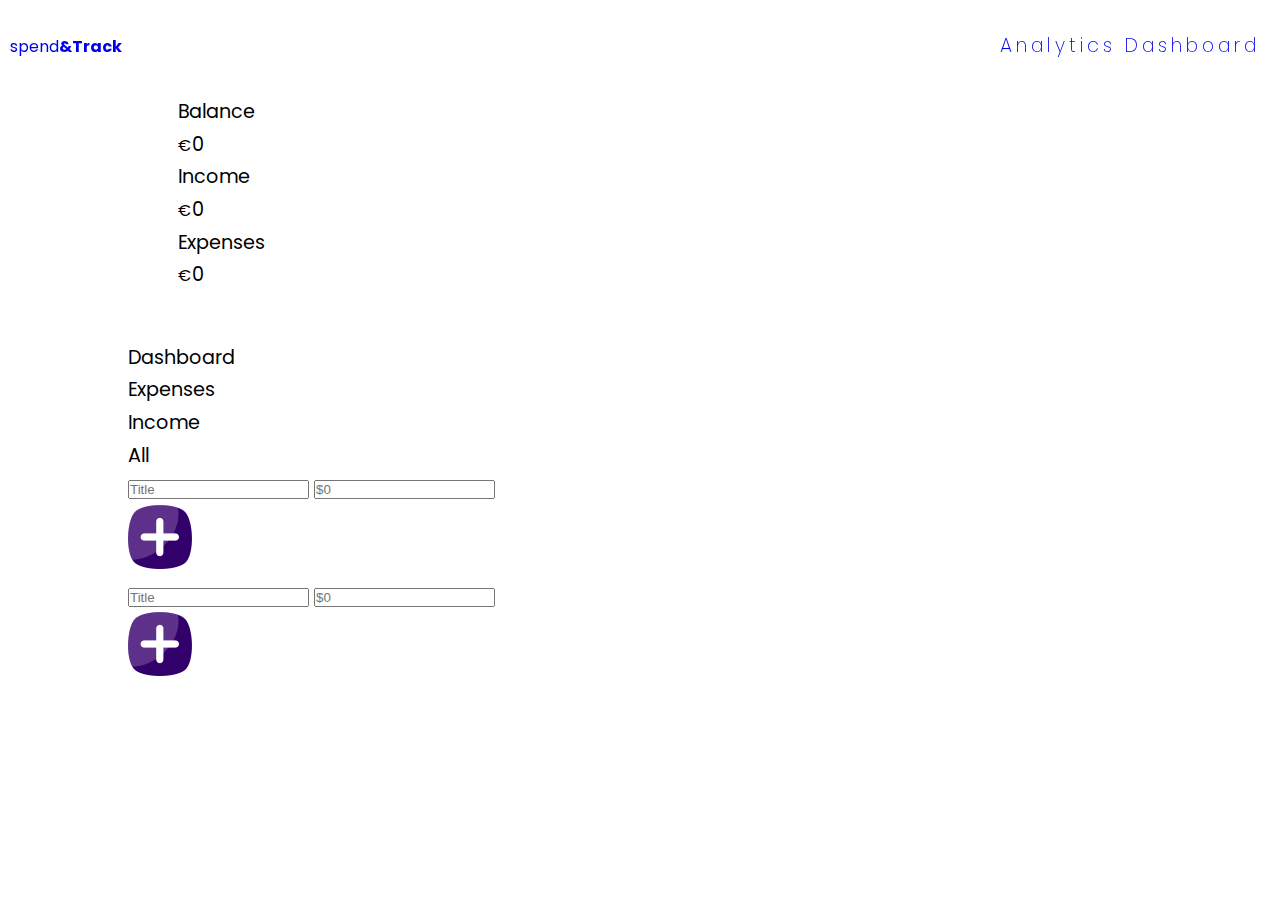
==== budget.html @ 089e4aaf "add All dashboard" ====
<!DOCTYPE html>
<html lang="en">

<head>
    <meta charset="UTF-8">
    <meta http-equiv="X-UA-Compatible" content="IE=edge">
    <meta name="viewport" content="width=device-width, initial-scale=1.0">
    <meta name="keywords" content="Expense,Track,manage,spending,app,income,savings,record keeping, ">
    <meta name="author" content="Quduis Lateef">
    <meta name="description" content="app">
    <title>spend&Track</title>
    <!-- Font-Awesome -->
    <link rel="stylesheet" href="https://cdnjs.cloudflare.com/ajax/libs/font-awesome/6.4.0/css/all.min.css">

    <!-- Favicon -->
    <link rel="apple-touch-icon" sizes="180x180" href="assets/favicon/apple-touch-icon.png">
    <link rel="icon" type="image/png" sizes="32x32" href="assets/favicon/favicon-32x32.png">
    <link rel="icon" type="image/png" sizes="16x16" href="assets/favicon/favicon-16x16.png">
    <link rel="manifest" href="/site.webmanifest">
    <link rel="stylesheet" href="./assets/css/style.css">
</head>

<body>
    <header>
        <a href="index.html" class="logo"><small>spend<strong>&Track</strong></small>
        </a>

        <input type="checkbox" id="nav-toggle" name="nav-toggle">
        <label for="nav-toggle" class="nav-toggle-label"><i class="fa-solid fa-bars"></i></label>
        <nav>
            <ul class="menu-link">
                <li><a href="#analytics">Analytics</a></li>
                <li><a href="#dashboard">Dashboard</a></li>
            </ul>
        </nav>

    </header>
    <main class="main">
        <div class="budget-container">
            <div class="budget-header" id="analytics">
                <div class="balance">
                    <div class="title">
                        Balance
                    </div>
                    <div class="value">
                        <small>€</small>0
                    </div>
                </div>
                <div class="account">
                    <div class="income">
                        <div class="title">
                            Income
                        </div>
                        <div class="income-total">
                            <small>€</small>0
                        </div>
                    </div>
                    <div class="chart"></div>
                    <div class="expenses">
                        <div class="title">
                            Expenses
                        </div>
                        <div class="expense-total">
                            <small>€</small>0
                        </div>
                    </div>
                </div>
            </div>
            <div class="budget-dashboard" id="dashboard">
                <div class="dash-title">Dashboard</div>
                <div class="toggle">
                    <div class="tab1">Expenses</div>
                    <div class="tab2">Income</div>
                    <div class="tab3 active">All</div>
                </div>
                <div class="hide" id="income">
                    <ul class="list"></ul>
                    <div class="input">
                        <input type="text" id="income-title-input" name="title" placeholder="Title">
                        <input type="number" id="income-amount-input" name="amount" placeholder="$0">
                        <div class="add-income"><img src="./assets/icon/plus.png" alt=""></div>
                    </div>
                </div>
                <div class="hide" id="expense">
                    <ul class="list"></ul>
                    <div class="input">
                        <input type="text" id="expense-title-input" name="title" placeholder="Title">
                        <input type="number" id="expense-amount-input" name="amount" placeholder="$0">
                        <div class="add-expense"><img src="./assets/icon/plus.png" alt=""></div>
                    </div>
                </div>
                <div id="all">
                    <ul class="list"></ul>
                </div>
            </div>


        </div>

    </main>


</body>

</html>
---- assets/css/style.css ----
@import url('https://fonts.googleapis.com/css2?family=Lato:wght@300&family=Montserrat:wght@100;300;400;900&family=Oswald:wght@200;300;400;500;600;700&family=Poppins:ital,wght@0,100;0,200;0,600;0,700;0,900;1,100;1,200;1,300;1,400;1,500;1,600;1,700;1,900&family=Ubuntu:wght@300;400;700&display=swap');

:root {
    --DS-flex: flex;
    --DS-block: block;
    --JC-center: center;
    --JC-spaceBtw: space-between;
    --Box-shadowQuote: 5px 2px 5px 5px #c8c864da;
    --Box-shadowTitle: 2px 5px 2px 5px #c8c864da;
    --Primary-Color: #c8c864da;
    --Secondary-Color: #00824e;
}

* {
    margin: 0;
    padding: 0;
    box-sizing: border-box;
    text-decoration: none;
    list-style: none;
}

/* html {} */

body {
    font-family: 'Poppins', sans-serif;
    font-size: 1.2rem;
    line-height: 1.7;
    /* width: 100%;
    height: 100%; */
}

.homepage {
    position: relative;
    height: 100vh;
    background: url('../images/wallpaper.png') no-repeat center center fixed;
    background-size: cover;
    width: 100%;
}

.menu-link {
    letter-spacing: 4px;
    font-weight: 200;
    width: 100%;
}

.menu-link>li {
    margin-bottom: 5em;
    display: inline-block;
    justify-content: space-evenly;

}

/* nav {
    position: absolute;
    width: 100%;
    right: 130;
    box-shadow: 0 2px 2px #c8c864da;
    display: none;
    top: 60%;
} */

nav {
    position: absolute;
    background-color: #fff;
    width: 100%;
    left: 10;
    /* padding-inline: .5rem; */
    /* margin-top: 1em; */
    box-shadow: 0 5px 5px var(--Secondary-Color);
    display: none;
    top: 100%;
}
li{
    display: block;
}

#nav-toggle:checked~nav {
    display: flex;
}

#nav-toggle {
    display: none;
}

.nav-toggle-label {
    display: var(--DS-block);
    font-size: 2rem;
    color: #c8c864da;
}

.quote {
    display: inline-block;
    text-align: center;
    margin: 17em 1em;
    margin-bottom: 2rem;
    line-height: 1.7;
    opacity: 1;
    color: rgb(3, 140, 3);
    /* color: rgba(219, 115, 115, 0.754); */
    box-shadow: var(--Box-shadowQuote);
    font-style: italic;
    background-color: #ccf0cc4a;
}

.app-title {
    display: inline-block;
    position: fixed;
    text-decoration: none;
    margin-inline: 3em;
    margin-left: 50px;
    font-size: 1.7rem;
    box-shadow: var(--Box-shadowTitle);
}

.app-title a {
    color: green;
}

.btn a {
    display: inline-block;
    margin: 3rem 1rem;
    background: khaki;
    padding: 10px 10px;
    border-radius: 10px 10px;
    color: #008000;
    opacity: 0.7;
    text-align: center;
    text-transform: uppercase;
}

.btn {
    position: fixed;
    width: 50%;
    display: block;
    left: 30%;
    top: 80%;
}

header {
    position: fixed;
    width: 100%;
    z-index: 99;
    /* height: 90px; */
    padding-inline: 0.5em;
    /* box-shadow: 0 2px 2px #c8c864da; */

    background-color: var(--Primary-color);
    position: fixed;
    width: 100%;
    z-index: 99;
    /* padding-inline: 1rem; */
    /* box-shadow: none; */
    display: var(--DS-flex);
    justify-content: var(--JC-spaceBtw);
    align-items: baseline
}


/* BUDGET HEADER

 .budget-container {
    display:flex;
    flex: 1 0 auto;
    font-family: 'Montserrat', sans-serif;
    color: indigo;
    background-color: var(--Primary-Color);
    min-height: 100vh;
    width: 100%;
    margin:  auto;
    border-radius: 10px 10px 0 0;
    position: relative;
    top: 20%; 
} 

.budget-header {
    min-height: 50vh;
    max-width: 100%;
    display: block;
    position: relative;
    background-color: var(--Primary-Color);
    /* background-color: #fff; 
    margin-top: 1rem; 
    color: indigo;


}
*/
/* .budget-dashboard{
    top: 50%;
    background-color: gold;
    height: min-content;
    max-width: fit-content;
} */






@media screen and (min-width: 540px) {
    /* body {
        display: block;
    } */

    .budget-container {
        display: inline;
        position: absolute;
        width: 80%;
        height: 100%;
        margin-block: 1em;
        top: 50%;
        left: 50%;
        transform: translateX(-50%) translateY(-50%);
    }

    header {
        /* display: flex; */
        position: fixed;
        margin-bottom: 3rem;
        z-index: 99;
    }

    nav {
        display: inline-block;
        box-shadow: none;
        width: fit-content;
        position: relative;
    }

    .nav-toggle-label {
        display: none;
    }


    .menu-link {
        display: block;
        justify-content: space-around;
        margin: 30px 10px auto;
        margin-left: auto;

    }


    .quote {
        display: flex;
    }

    .homepage {
        display: block;
        position: absolute;
        max-width: fit-content;
        padding: 12px;
        height: 800px;
        top: 50%;
        /* bottom: 10; */
        left: 50%;
        transform: translateX(-50%) translateY(-50%);
    }

    .btn {
        position: fixed;
        top: 82%;
        /* right: 30%; */
        /* margin-inline: 5em; */
    }

    .btn:hover {
        color: wheat;
        opacity: 0.9;
    }

    .app-title {
        position: fixed;
        display: flex;
        justify-self: center;
    }

    .budget-header {
        margin: 50px;
        border-radius: 10px;
        margin-top: 4em;
        /* z-index: -99; */
    }



}
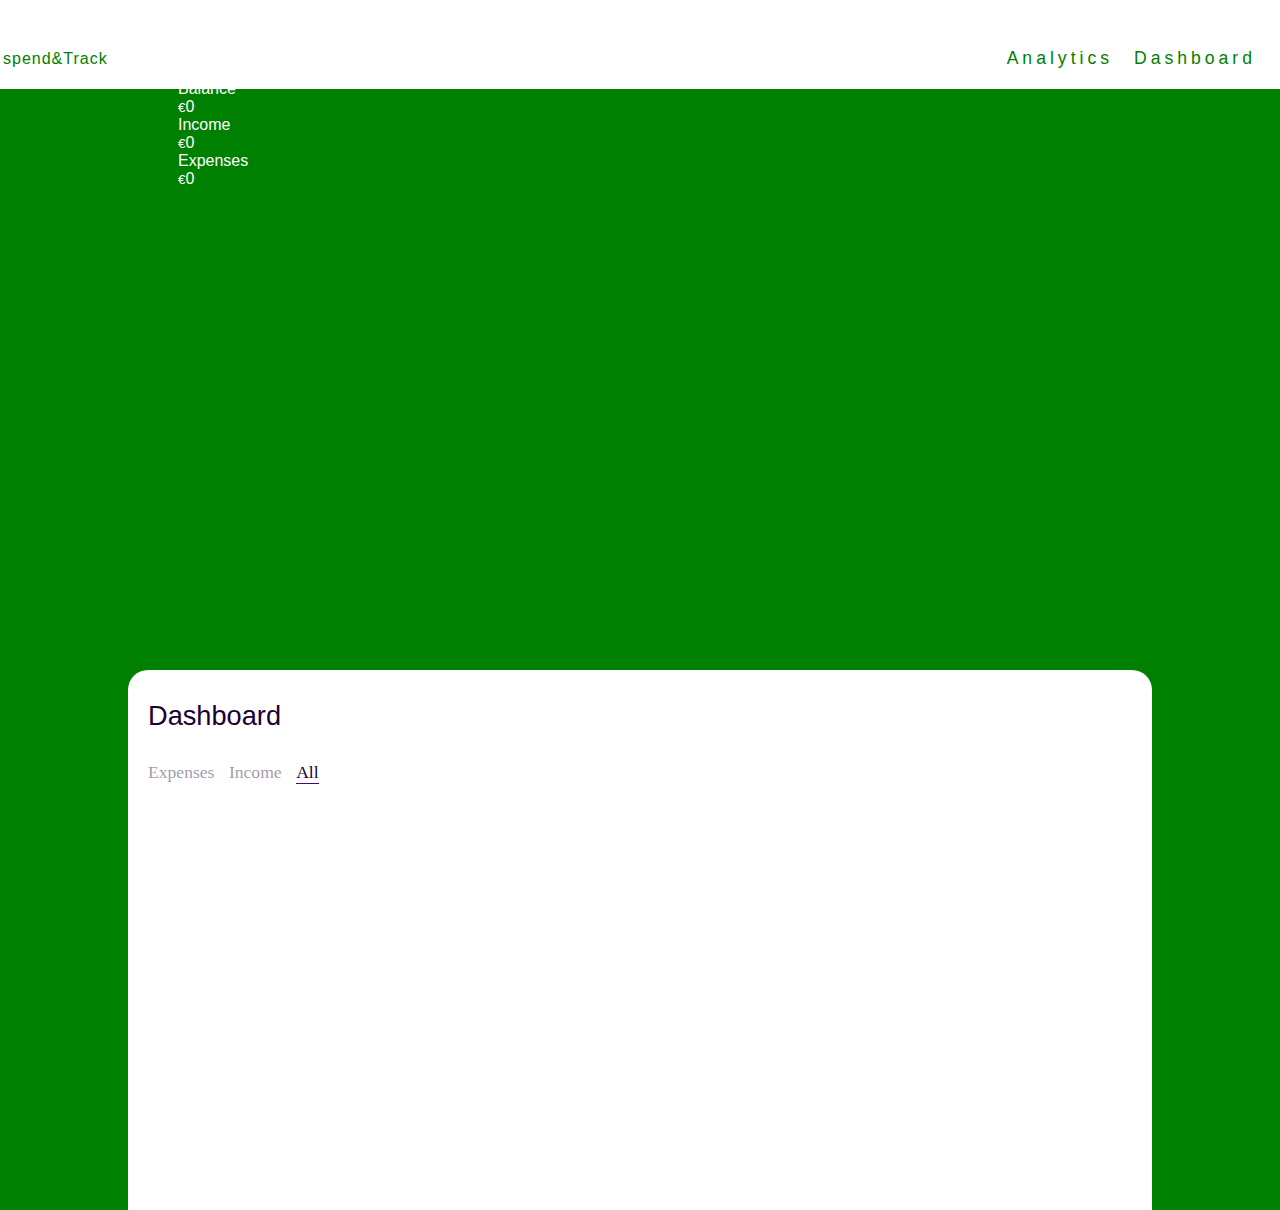
==== commit 187295a4: "add style for expense and all" ====
--- a/budget.html
+++ b/budget.html
@@ -99,7 +99,7 @@
 
     </main>
 
-
+<script></script>
 </body>
 
 </html>--- a/assets/css/style.css
+++ b/assets/css/style.css
@@ -1,14 +1,20 @@
-@import url('https://fonts.googleapis.com/css2?family=Lato:wght@300&family=Montserrat:wght@100;300;400;900&family=Oswald:wght@200;300;400;500;600;700&family=Poppins:ital,wght@0,100;0,200;0,600;0,700;0,900;1,100;1,200;1,300;1,400;1,500;1,600;1,700;1,900&family=Ubuntu:wght@300;400;700&display=swap');
-
 :root {
     --DS-flex: flex;
     --DS-block: block;
     --JC-center: center;
+    --AlignItems-Baseline: baseline;
     --JC-spaceBtw: space-between;
     --Box-shadowQuote: 5px 2px 5px 5px #c8c864da;
     --Box-shadowTitle: 2px 5px 2px 5px #c8c864da;
     --Primary-Color: #c8c864da;
-    --Secondary-Color: #00824e;
+    --Secondary-Color: green;
+}
+
+@import url('https://fonts.googleapis.com/css2?family=Lato:wght@300&family=Montserrat:wght@100;300;400;900&family=Oswald:wght@200;300;400;500;600;700&family=Poppins:ital,wght@0,100;0,200;0,600;0,700;0,900;1,100;1,200;1,300;1,400;1,500;1,600;1,700;1,900&family=Ubuntu:wght@300;400;700&display=swap');
+
+html {
+    scroll-behavior: smooth;
+    scroll-padding-top: 100px;
 }
 
 * {
@@ -19,73 +25,22 @@
     list-style: none;
 }
 
-/* html {} */
-
 body {
-    font-family: 'Poppins', sans-serif;
-    font-size: 1.2rem;
-    line-height: 1.7;
-    /* width: 100%;
-    height: 100%; */
-}
+    min-height: 100vh;
+    color: var(--Secondary-Color);
+    display: flex;
+    background-color: var(--Secondary-Color);
+    font-family: 'Montserrat', sans-serif;
+    /* font-weight: 600; */
+}
+
 
 .homepage {
     position: relative;
-    height: 100vh;
+    min-height: 100vh;
     background: url('../images/wallpaper.png') no-repeat center center fixed;
     background-size: cover;
     width: 100%;
-}
-
-.menu-link {
-    letter-spacing: 4px;
-    font-weight: 200;
-    width: 100%;
-}
-
-.menu-link>li {
-    margin-bottom: 5em;
-    display: inline-block;
-    justify-content: space-evenly;
-
-}
-
-/* nav {
-    position: absolute;
-    width: 100%;
-    right: 130;
-    box-shadow: 0 2px 2px #c8c864da;
-    display: none;
-    top: 60%;
-} */
-
-nav {
-    position: absolute;
-    background-color: #fff;
-    width: 100%;
-    left: 10;
-    /* padding-inline: .5rem; */
-    /* margin-top: 1em; */
-    box-shadow: 0 5px 5px var(--Secondary-Color);
-    display: none;
-    top: 100%;
-}
-li{
-    display: block;
-}
-
-#nav-toggle:checked~nav {
-    display: flex;
-}
-
-#nav-toggle {
-    display: none;
-}
-
-.nav-toggle-label {
-    display: var(--DS-block);
-    font-size: 2rem;
-    color: #c8c864da;
 }
 
 .quote {
@@ -96,7 +51,6 @@
     line-height: 1.7;
     opacity: 1;
     color: rgb(3, 140, 3);
-    /* color: rgba(219, 115, 115, 0.754); */
     box-shadow: var(--Box-shadowQuote);
     font-style: italic;
     background-color: #ccf0cc4a;
@@ -136,61 +90,317 @@
     top: 80%;
 }
 
+header a,
+li {
+    margin: 1px;
+    padding: 2px;
+    text-decoration: none;
+    color: inherit;
+}
+
+
 header {
+    background-color: #fff;
     position: fixed;
     width: 100%;
     z-index: 99;
-    /* height: 90px; */
-    padding-inline: 0.5em;
-    /* box-shadow: 0 2px 2px #c8c864da; */
-
-    background-color: var(--Primary-color);
-    position: fixed;
-    width: 100%;
-    z-index: 99;
-    /* padding-inline: 1rem; */
     /* box-shadow: none; */
     display: var(--DS-flex);
     justify-content: var(--JC-spaceBtw);
-    align-items: baseline
-}
-
-
-/* BUDGET HEADER
-
- .budget-container {
-    display:flex;
+    align-items: var(--AlignItems-Baseline);
+    margin-bottom: 2rem;
+
+}
+
+.menu-link {
+    letter-spacing: 4px;
+    font-size: 110%;
+    font-weight: 250;
+}
+
+.menu-link li {
+    display: inline-block;
+    margin-top: 1rem;
+    margin-bottom: 1em;
+    justify-content: var(--JC-center);
+    text-transform: capitalize;
+}
+
+nav {
+    position: absolute;
+    background-color: #fff;
+    width: 100%;
+    left: 10;
+    padding-inline: 0.5rem;
+    box-shadow: 3px 4px 50px var(--Secondary-Color);
+    display: none;
+    top: 100%;
+}
+
+.logo {
+    letter-spacing: 1px;
+    font-weight: 200;
+    font-size: 1.2rem;
+}
+
+#nav-toggle:checked~nav {
+    display: block;
+}
+
+
+#nav-toggle {
+    display: none;
+}
+
+.nav-toggle-label {
+    font-size: 2rem;
+    font-weight: 100;
+    padding-right: 0.5rem;
+}
+
+.active {
+    border-bottom: 1px solid indigo;
+    transition: 0.5s ease-in-out;
+}
+
+.main {
+    margin-top: 60px;
     flex: 1 0 auto;
-    font-family: 'Montserrat', sans-serif;
-    color: indigo;
-    background-color: var(--Primary-Color);
-    min-height: 100vh;
+}
+
+.budget-header {
+    min-height: 60vh;
     width: 100%;
-    margin:  auto;
-    border-radius: 10px 10px 0 0;
-    position: relative;
-    top: 20%; 
-} 
-
-.budget-header {
-    min-height: 50vh;
-    max-width: 100%;
+    display: var(--DS-block);
+    position: relative;
+    background-color: var(--Secondary-CL);
+    /* background-color: #fff; */
+    /* margin-top: 1rem; */
+    color: #fff;
+    scroll-behavior: unset;
+
+}
+
+.budget-dashboard {
     display: block;
-    position: relative;
-    background-color: var(--Primary-Color);
-    /* background-color: #fff; 
-    margin-top: 1rem; 
-    color: indigo;
-
-
-}
-*/
-/* .budget-dashboard{
-    top: 50%;
-    background-color: gold;
-    height: min-content;
-    max-width: fit-content;
-} */
+    width: 100%;
+    min-height: 60vh;
+    background-color: #FFF;
+    /* margin-top: 35px; */
+    border-radius: 20px 20px 0 0;
+}
+
+.budget-dashboard .dash-title {
+    display: inline-block;
+    color: #1a0034;
+    font-size: 1.7em;
+    margin-left: 20px;
+    margin-top: 30px;
+
+
+}
+
+.toggle {
+    display: block;
+    margin-top: 30px;
+    margin-left: 20px;
+}
+
+.toggle .tab1,
+.tab2,
+.tab3 {
+    display: inline-block;
+    cursor: pointer;
+    font-size: 1.1em;
+    color: #1a0034;
+    font-family: 'Gilroy Bold';
+    opacity: 0.4;
+}
+
+.toggle .tab2,
+.tab3 {
+    margin-left: 10px;
+}
+
+.active {
+    opacity: 1 !important;
+}
+
+.hide {
+    display: none;
+}
+
+
+
+/* //////// EXPENSE ////////// */
+.budget-dashboard #expense{
+    width: 360px;
+    height: 339px;
+    position: relative;
+}
+
+.budget-dashboard #expense .input{
+    position: absolute;
+    display: block;
+    width: 360px;
+    bottom: 0;
+    border-top: 1px solid #ccc;
+}
+
+.budget-dashboard #expense .input *{
+    display: inline-block;
+    vertical-align: middle;
+}
+
+.budget-dashboard #expense .input input#expense-title-input{
+    height: 40px;
+    width : 150px;
+    padding-left: 10px;
+    font-size: 1.2em;
+    font-family: 'Gilroy';
+    margin: 5px;
+    margin-left: 10px;
+    border-radius: 10px 0 0 10px;
+    border: none;
+}
+
+.budget-dashboard #expense .input input#expense-amount-input{
+    height: 40px;
+    width : 110px;
+    padding-left: 10px;
+    font-size: 1.2em;
+    font-family: 'Gilroy';
+    margin: 5px;
+    margin-left: -10px;
+    border-radius: 0 10px 10px 0;
+    border: none;
+}
+
+.budget-dashboard #expense .input .add-expense img{
+    width: 40px;
+    height: 40px;
+    cursor: pointer;
+}
+
+.budget-dashboard #expense ul{
+    width: 360px;
+    height: 285px;
+    list-style: none;
+    margin: 0;
+    padding: 0;
+    margin-top:20px;
+    overflow-x: auto;
+}
+
+.budget-dashboard #expense ul.list li{
+    position: relative;
+    font-size: 1em;
+}
+
+.budget-dashboard #expense ul.list li *{
+    display: inline-block;
+    height: 30px;
+    vertical-align: middle;
+}
+
+.budget-dashboard #expense ul.list li .entry{
+    width:250px;
+    height: auto;
+    padding-left: 20px;
+    margin-bottom: 10px;;
+    word-wrap: break-word;
+    font-family: 'Gilroy Bold';
+    color: #f0624d;
+}
+
+.budget-dashboard #expense ul.list li #edit{
+    position: absolute;
+    width:20px;
+    height: 20px;
+    right: 50px;
+    cursor: pointer;
+    background-image: url("./icon/edit.png");
+    background-size: 20px 20px;
+    background-repeat: no-repeat;
+}
+
+.budget-dashboard #expense ul.list li #delete{
+    position: absolute;
+    width:20px;
+    height: 20px;
+    right: 20px;
+    cursor: pointer;
+    background-image: url('./icon/trash.png');
+    background-size: 20px 20px;
+    background-repeat: no-repeat;
+}
+
+
+
+/* ////////// ALL ///////////// */
+.budget-dashboard #all {
+    width: 360px;
+    height: 339px;
+    position: relative;
+}
+
+.budget-dashboard #all ul {
+    width: 360px;
+    height: 285px;
+    list-style: none;
+    margin: 0;
+    padding: 0;
+    margin-top: 20px;
+    overflow-x: auto;
+}
+
+.budget-dashboard #all ul.list li {
+    position: relative;
+    font-size: 1em;
+}
+
+.budget-dashboard #all ul.list li * {
+    display: inline-block;
+    height: 30px;
+    vertical-align: middle;
+}
+
+.budget-dashboard #all ul.list li .entry {
+    width: 250px;
+    height: auto;
+    padding-left: 20px;
+    margin-bottom: 10px;
+    ;
+    word-wrap: break-word;
+
+
+}
+
+.budget-dashboard #all ul.list li #edit {
+    visibility: hidden;
+}
+
+.budget-dashboard #all ul.list li #delete {
+    position: absolute;
+    width: 20px;
+    height: 20px;
+    right: 20px;
+    cursor: pointer;
+    background-image: url('./icon/trash.png');
+    background-size: 20px 20px;
+    background-repeat: no-repeat;
+}
+
+.budget-dashboard #all ul.list li.income {
+    color: green;
+
+}
+
+.budget-dashboard #all ul.list li.expense {
+    color: #f0624d;
+}
+
+
 
 
 
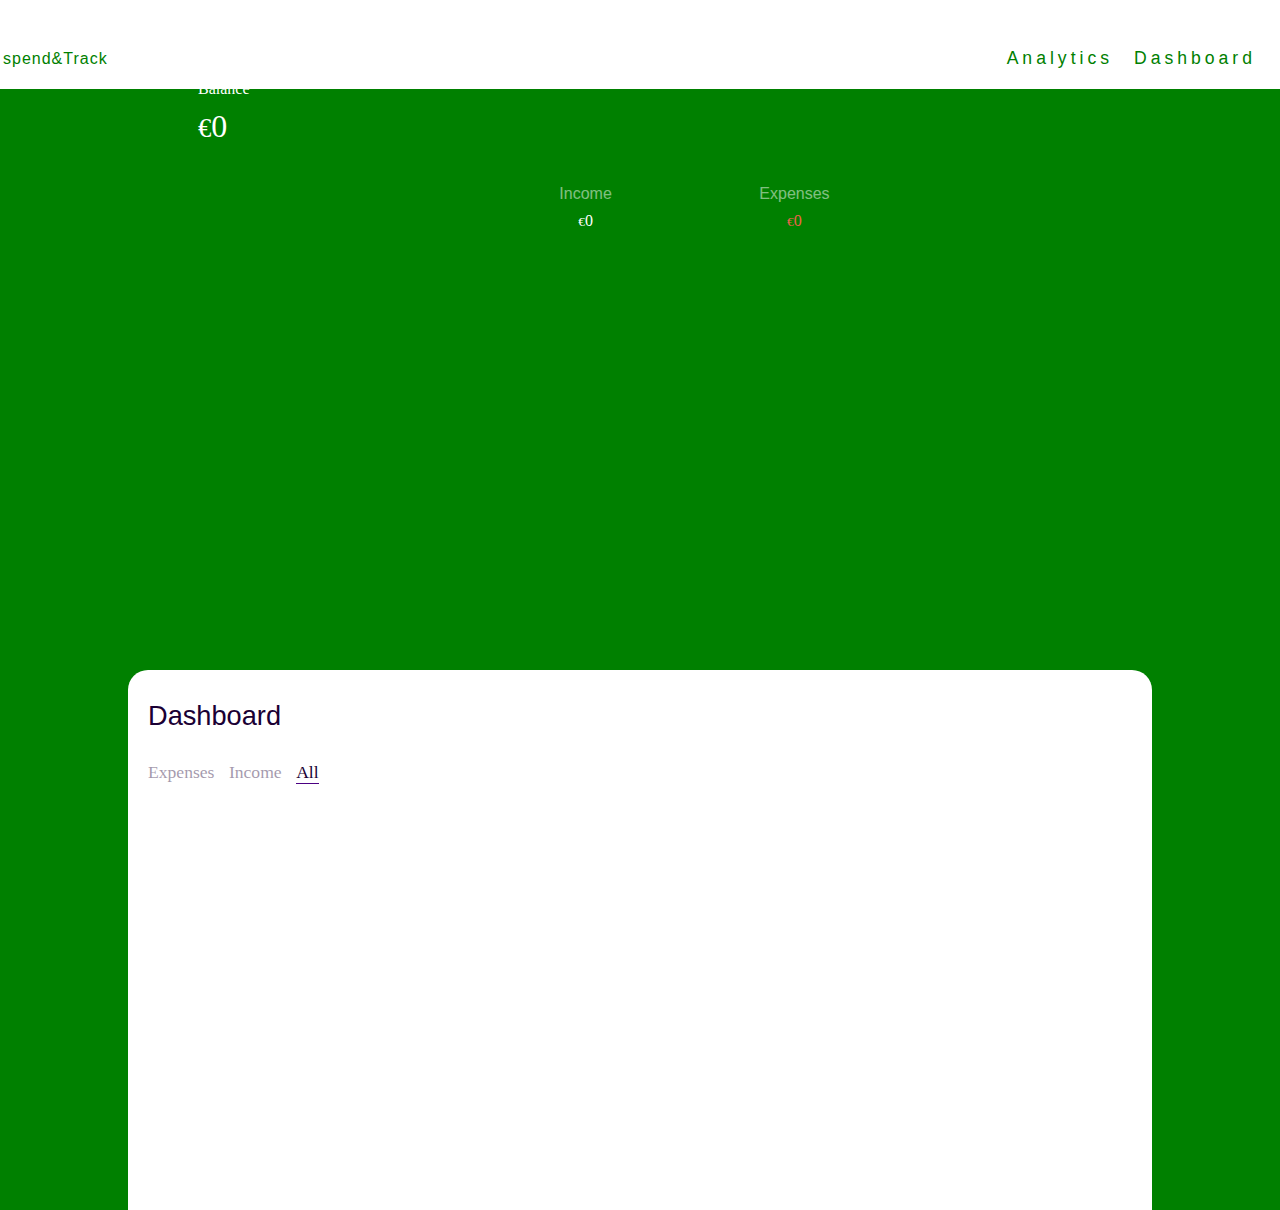
==== commit b8a5ce52: "add style to expense, all, income" ====
--- a/budget.html
+++ b/budget.html
@@ -56,7 +56,7 @@
                         </div>
                     </div>
                     <div class="chart"></div>
-                    <div class="expenses">
+                    <div class="expense">
                         <div class="title">
                             Expenses
                         </div>
--- a/assets/css/style.css
+++ b/assets/css/style.css
@@ -168,6 +168,66 @@
     flex: 1 0 auto;
 }
 
+
+.budget-header{
+
+}
+
+.budget-header .balance{
+    margin-top: 45px;
+    margin-left: 20px;
+}
+
+.budget-header .balance .title{
+    color: #FFF;
+    font-size: 1em;
+    font-family: 'Gilroy Bold';
+}
+
+.budget-header .balance .value{
+    color: #FFF;
+    font-size: 2em;
+    margin-top: 10px;
+    font-family: 'Gilroy Bold';
+}
+
+.budget-header .account{
+    display: block;
+    width: 310px;
+    margin: 35px auto 0;
+    line-height: 1.7em;
+    text-align: center;
+    
+}
+
+.budget-header .account .income, .chart, .expense{
+    height: 50px;
+    display: inline-block;
+    width: 100px;
+    vertical-align: middle;
+}
+
+.budget-header .account .income .title{
+    color: #FFF;
+    opacity: 0.5;
+}
+.budget-header .account .income .income-total{
+    color: #FFF;
+    font-family: 'Gilroy Bold';
+}
+
+.budget-header .account .expense .title{
+    color: #FFF;
+    opacity: 0.5;
+}
+
+
+.budget-header .account .expense .expense-total{
+    color: #f0624d;
+    font-family: 'Gilroy Bold';
+}
+
+
 .budget-header {
     min-height: 60vh;
     width: 100%;
@@ -223,12 +283,20 @@
 }
 
 .active {
-    opacity: 1 !important;
+    opacity: 1;
 }
 
 .hide {
     display: none;
 }
+
+/* .budget-dashboard input{
+    /* MAKE INPUT SELECTABLE *
+    -webkit-user-select: auto;      
+    -moz-user-select: auto;
+    -ms-user-select: auto;
+    user-select: auto;
+} */
 
 
 
@@ -335,6 +403,108 @@
     background-repeat: no-repeat;
 }
 
+/* /////// INCOME //////// */
+.budget-dashboard #income{
+    width: 360px;
+    height: 339px;
+    position: relative;
+}
+
+.budget-dashboard #income .input{
+    position: absolute;
+    display: block;
+    width: 360px;
+    bottom: 0;
+    border-top: 1px solid #ccc;
+}
+
+.budget-dashboard #income .input *{
+    display: inline-block;
+    vertical-align: middle;
+}
+
+.budget-dashboard #income .input input#income-title-input{
+    height: 40px;
+    width : 150px;
+    padding-left: 10px;
+    font-size: 1.2em;
+    font-family: 'Gilroy';
+    margin: 5px;
+    margin-left: 10px;
+    border-radius: 10px 0 0 10px;
+    border: none;
+}
+
+.budget-dashboard #income .input input#income-amount-input{
+    height: 40px;
+    width : 110px;
+    padding-left: 10px;
+    font-size: 1.2em;
+    font-family: 'Gilroy';
+    margin: 5px;
+    margin-left: -10px;
+    border-radius: 0 10px 10px 0;
+    border: none;
+}
+
+.budget-dashboard #income .input .add-income img{
+    width: 40px;
+    height: 40px;
+    cursor: pointer;
+}
+
+.budget-dashboard #income ul{
+    width: 360px;
+    height: 285px;
+    list-style: none;
+    margin: 0;
+    padding: 0;
+    margin-top:20px;
+    overflow-x: auto;
+}
+
+.budget-dashboard #income ul.list li{
+    position: relative;
+    font-size: 1em;
+}
+
+.budget-dashboard #income ul.list li *{
+    display: inline-block;
+    height: 30px;
+    vertical-align: middle;
+}
+
+.budget-dashboard #income ul.list li .entry{
+    width:250px;
+    height: auto;
+    padding-left: 20px;
+    margin-bottom: 10px;;
+    word-wrap: break-word;
+    font-family: 'Gilroy Bold';
+    color: green;
+}
+
+.budget-dashboard #income ul.list li #edit{
+    position: absolute;
+    width:20px;
+    height: 20px;
+    right: 50px;
+    cursor: pointer;
+    background-image: url("icon/edit.png");
+    background-size: 20px 20px;
+    background-repeat: no-repeat;
+}
+
+.budget-dashboard #income ul.list li #delete{
+    position: absolute;
+    width:20px;
+    height: 20px;
+    right: 20px;
+    cursor: pointer;
+    background-image: url('icon/trash.png');
+    background-size: 20px 20px;
+    background-repeat: no-repeat;
+}
 
 
 /* ////////// ALL ///////////// */
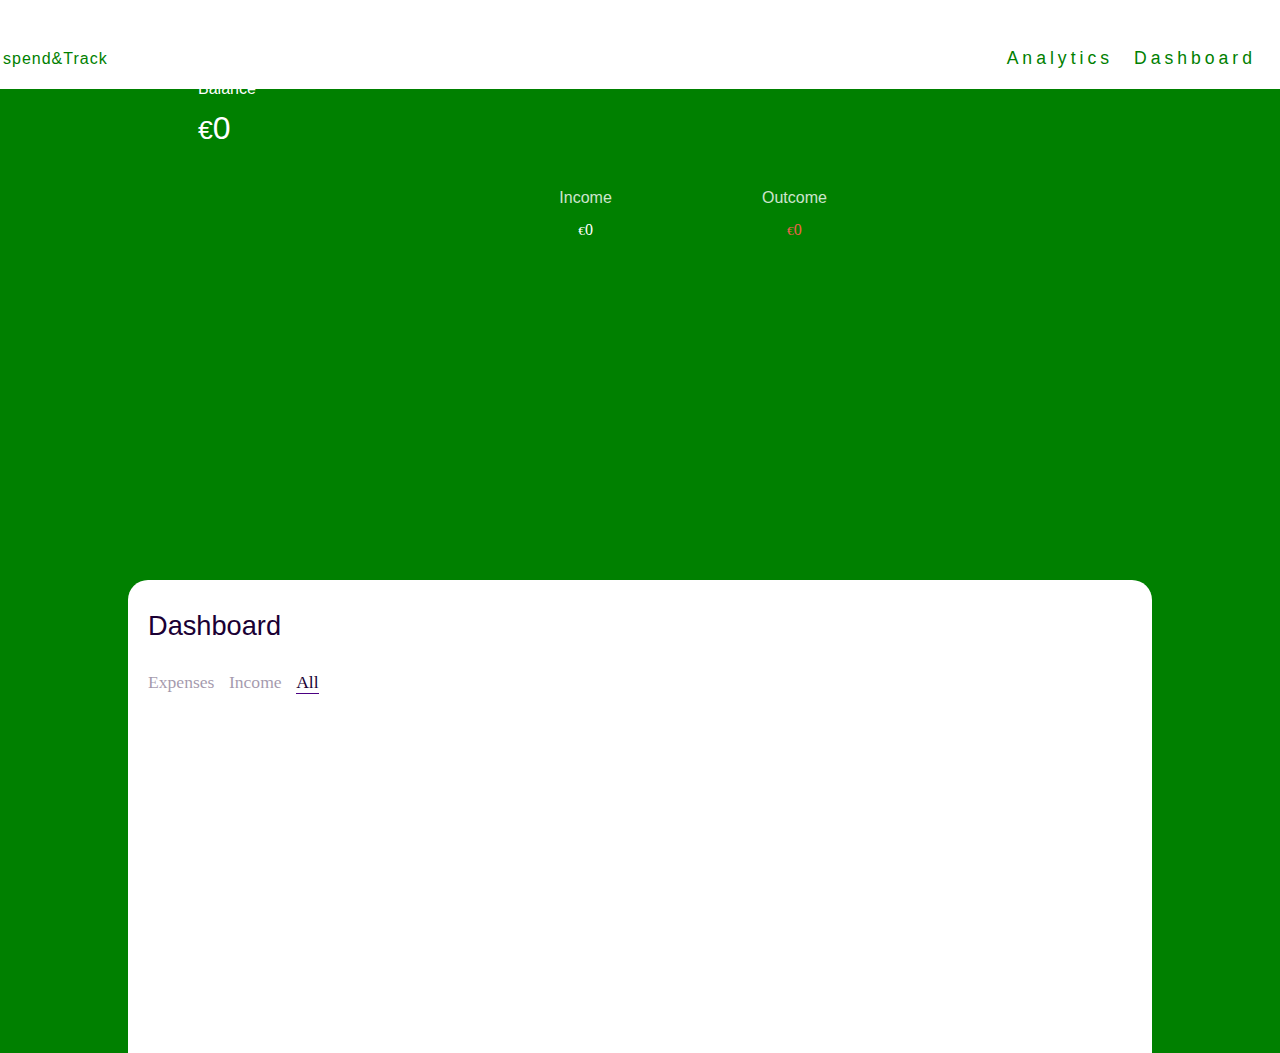
==== commit 618ccd40: "add Function to update UI" ====
--- a/budget.html
+++ b/budget.html
@@ -56,11 +56,11 @@
                         </div>
                     </div>
                     <div class="chart"></div>
-                    <div class="expense">
+                    <div class="outcome">
                         <div class="title">
-                            Expenses
+                            Outcome
                         </div>
-                        <div class="expense-total">
+                        <div class="outcome-total">
                             <small>€</small>0
                         </div>
                     </div>
@@ -77,16 +77,16 @@
                     <ul class="list"></ul>
                     <div class="input">
                         <input type="text" id="income-title-input" name="title" placeholder="Title">
-                        <input type="number" id="income-amount-input" name="amount" placeholder="$0">
-                        <div class="add-income"><img src="./assets/icon/plus.png" alt=""></div>
+                        <input type="number" id="income-amount-input" name="amount" placeholder="€ 0">
+                        <div class="add-income"><img src="./assets/icon/plus.png" alt="add button"></div>
                     </div>
                 </div>
                 <div class="hide" id="expense">
                     <ul class="list"></ul>
                     <div class="input">
                         <input type="text" id="expense-title-input" name="title" placeholder="Title">
-                        <input type="number" id="expense-amount-input" name="amount" placeholder="$0">
-                        <div class="add-expense"><img src="./assets/icon/plus.png" alt=""></div>
+                        <input type="number" id="expense-amount-input" name="amount" placeholder="€ 0">
+                        <div class="add-expense"><img src="./assets/icon/plus.png" alt="add button"></div>
                     </div>
                 </div>
                 <div id="all">
@@ -99,7 +99,11 @@
 
     </main>
 
-<script></script>
+    <script src="assets/scripts/script.js"></script>
+    <script src="assets/scripts/chart.js"></script>
+
+    <!-- <script src="https://cdnjs.cloudflare.com/ajax/libs/Chart.js/2.9.4/Chart.js"> -->
+    </script>
 </body>
 
 </html>--- a/assets/css/style.css
+++ b/assets/css/style.css
@@ -27,17 +27,18 @@
 
 body {
     min-height: 100vh;
+    max-width: 100%;
     color: var(--Secondary-Color);
     display: flex;
     background-color: var(--Secondary-Color);
     font-family: 'Montserrat', sans-serif;
-    /* font-weight: 600; */
+    font-weight: 400;
 }
 
 
 .homepage {
     position: relative;
-    min-height: 100vh;
+    height: 100vh;
     background: url('../images/wallpaper.png') no-repeat center center fixed;
     background-size: cover;
     width: 100%;
@@ -167,6 +168,12 @@
     margin-top: 60px;
     flex: 1 0 auto;
 }
+/* .budget-container{
+    position: relative;
+    
+
+} */
+
 
 
 .budget-header{
@@ -174,33 +181,35 @@
 }
 
 .budget-header .balance{
-    margin-top: 45px;
+    margin-top: 4px;
     margin-left: 20px;
 }
 
-.budget-header .balance .title{
+.budget-header .balance, .title{
     color: #FFF;
     font-size: 1em;
-    font-family: 'Gilroy Bold';
+    font-family: inherit;
 }
 
 .budget-header .balance .value{
     color: #FFF;
-    font-size: 2em;
-    margin-top: 10px;
-    font-family: 'Gilroy Bold';
+    font-size: max(16px, 2rem);
+    margin-top: 12px;
+    font-family: inherit;
+    font-weight: lighter;
+
 }
 
 .budget-header .account{
     display: block;
     width: 310px;
     margin: 35px auto 0;
-    line-height: 1.7em;
+    line-height: 2em;
     text-align: center;
     
 }
 
-.budget-header .account .income, .chart, .expense{
+.budget-header .account .income, .chart, .outcome{
     height: 50px;
     display: inline-block;
     width: 100px;
@@ -209,27 +218,27 @@
 
 .budget-header .account .income .title{
     color: #FFF;
-    opacity: 0.5;
+    opacity: 0.8;
 }
 .budget-header .account .income .income-total{
     color: #FFF;
-    font-family: 'Gilroy Bold';
-}
-
-.budget-header .account .expense .title{
+    font-family: 'inherit';
+}
+
+.budget-header .account .outcome .title{
     color: #FFF;
-    opacity: 0.5;
-}
-
-
-.budget-header .account .expense .expense-total{
+    opacity: 0.8;
+}
+
+
+.budget-header .account .outcome .outcome-total{
     color: #f0624d;
-    font-family: 'Gilroy Bold';
+    font-family: 'inherit';
 }
 
 
 .budget-header {
-    min-height: 60vh;
+    min-height: 50vh;
     width: 100%;
     display: var(--DS-block);
     position: relative;
@@ -244,7 +253,7 @@
 .budget-dashboard {
     display: block;
     width: 100%;
-    min-height: 60vh;
+    min-height: 50vh;
     background-color: #FFF;
     /* margin-top: 35px; */
     border-radius: 20px 20px 0 0;
@@ -283,7 +292,7 @@
 }
 
 .active {
-    opacity: 1;
+    opacity: 1 !important;
 }
 
 .hide {
@@ -428,7 +437,7 @@
     width : 150px;
     padding-left: 10px;
     font-size: 1.2em;
-    font-family: 'Gilroy';
+    font-family: inherit;
     margin: 5px;
     margin-left: 10px;
     border-radius: 10px 0 0 10px;
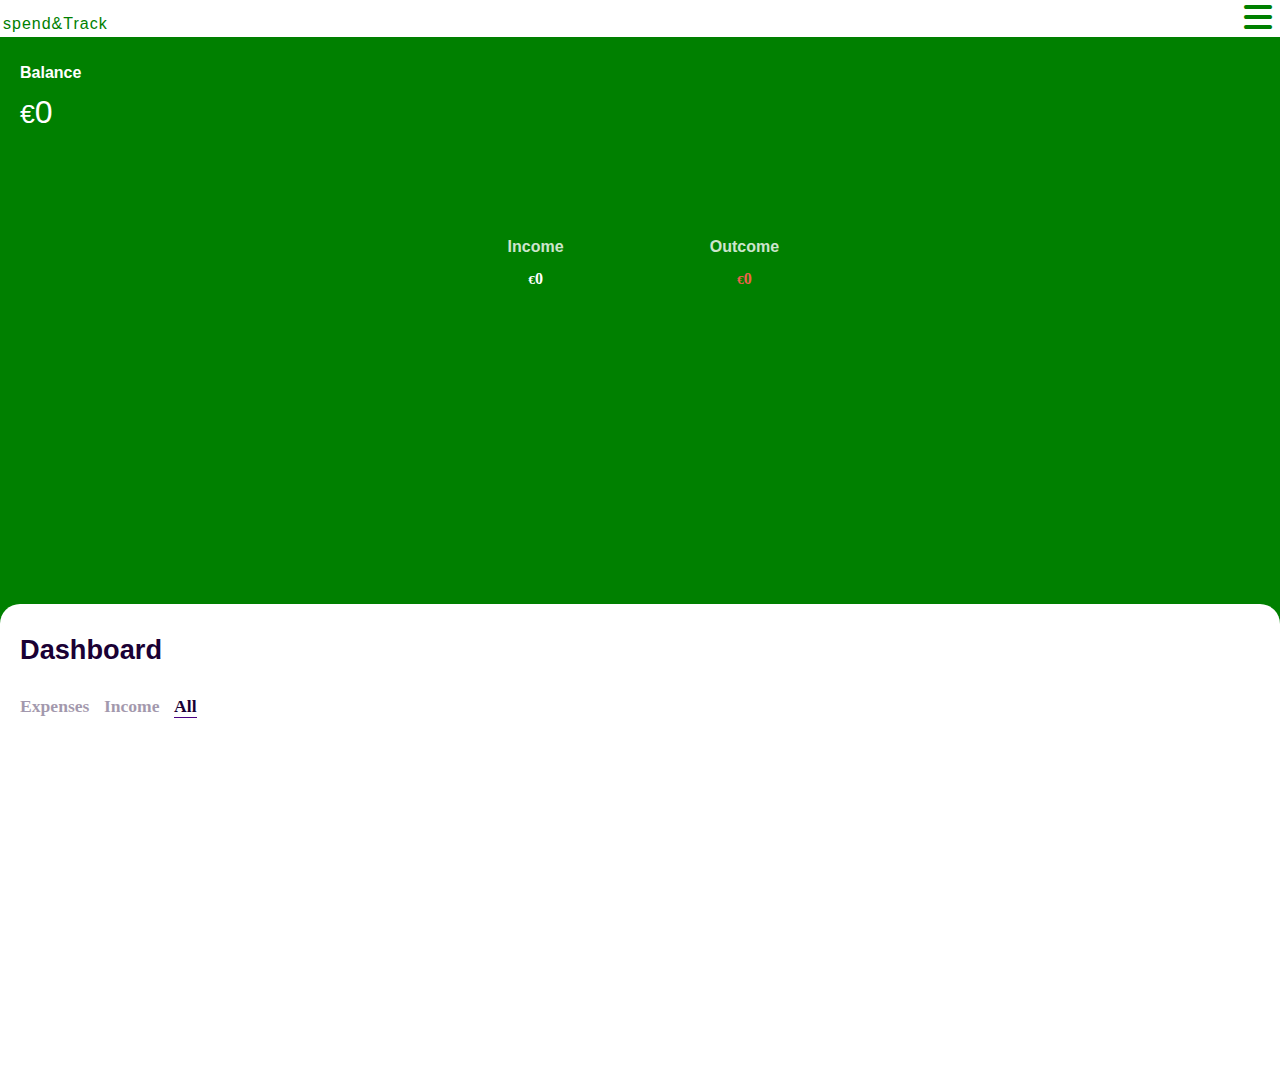
==== commit 41fc129d: "Set a border to enter List" ====
--- a/budget.html
+++ b/budget.html
@@ -93,15 +93,11 @@
                     <ul class="list"></ul>
                 </div>
             </div>
-
-
         </div>
 
     </main>
-
+    <script src="assets/scripts/chart.js"></script>
     <script src="assets/scripts/script.js"></script>
-    <script src="assets/scripts/chart.js"></script>
-
     <!-- <script src="https://cdnjs.cloudflare.com/ajax/libs/Chart.js/2.9.4/Chart.js"> -->
     </script>
 </body>
--- a/assets/css/style.css
+++ b/assets/css/style.css
@@ -26,13 +26,13 @@
 }
 
 body {
-    min-height: 100vh;
-    max-width: 100%;
+    height: 100vh;
+    width: 100%;
     color: var(--Secondary-Color);
     display: flex;
     background-color: var(--Secondary-Color);
     font-family: 'Montserrat', sans-serif;
-    font-weight: 400;
+    font-weight: 600;
 }
 
 
@@ -168,15 +168,14 @@
     margin-top: 60px;
     flex: 1 0 auto;
 }
-/* .budget-container{
-    position: relative;
-    
-
-} */
+.budget-container{
+    position: relative;
+}
 
 
 
 .budget-header{
+
 
 }
 
@@ -203,10 +202,9 @@
 .budget-header .account{
     display: block;
     width: 310px;
-    margin: 35px auto 0;
+    margin: 100px auto 0;
     line-height: 2em;
     text-align: center;
-    
 }
 
 .budget-header .account .income, .chart, .outcome{
@@ -238,7 +236,7 @@
 
 
 .budget-header {
-    min-height: 50vh;
+    min-height: 60vh;
     width: 100%;
     display: var(--DS-block);
     position: relative;
@@ -299,13 +297,13 @@
     display: none;
 }
 
-/* .budget-dashboard input{
-    /* MAKE INPUT SELECTABLE *
+.budget-dashboard input{
+     /* MAKE INPUT SELECTABLE  */
     -webkit-user-select: auto;      
     -moz-user-select: auto;
     -ms-user-select: auto;
     user-select: auto;
-} */
+}
 
 
 
@@ -322,6 +320,7 @@
     width: 360px;
     bottom: 0;
     border-top: 1px solid #ccc;
+    border-radius: 10px 10px 0 0;
 }
 
 .budget-dashboard #expense .input *{
@@ -357,6 +356,8 @@
     width: 40px;
     height: 40px;
     cursor: pointer;
+    margin-left: 20px;
+    background-color:none; 
 }
 
 .budget-dashboard #expense ul{
@@ -396,7 +397,7 @@
     height: 20px;
     right: 50px;
     cursor: pointer;
-    background-image: url("./icon/edit.png");
+    background-image: url("../icon/edit.png");
     background-size: 20px 20px;
     background-repeat: no-repeat;
 }
@@ -407,7 +408,7 @@
     height: 20px;
     right: 20px;
     cursor: pointer;
-    background-image: url('./icon/trash.png');
+    background-image: url('../icon/trash.png');
     background-size: 20px 20px;
     background-repeat: no-repeat;
 }
@@ -425,6 +426,7 @@
     width: 360px;
     bottom: 0;
     border-top: 1px solid #ccc;
+    border-radius: 10px 10px 0 0;
 }
 
 .budget-dashboard #income .input *{
@@ -437,7 +439,7 @@
     width : 150px;
     padding-left: 10px;
     font-size: 1.2em;
-    font-family: inherit;
+    font-family: 'Gilroy';
     margin: 5px;
     margin-left: 10px;
     border-radius: 10px 0 0 10px;
@@ -460,6 +462,7 @@
     width: 40px;
     height: 40px;
     cursor: pointer;
+    margin-left: 20px;
 }
 
 .budget-dashboard #income ul{
@@ -475,12 +478,14 @@
 .budget-dashboard #income ul.list li{
     position: relative;
     font-size: 1em;
+   
 }
 
 .budget-dashboard #income ul.list li *{
     display: inline-block;
     height: 30px;
     vertical-align: middle;
+   
 }
 
 .budget-dashboard #income ul.list li .entry{
@@ -489,8 +494,19 @@
     padding-left: 20px;
     margin-bottom: 10px;;
     word-wrap: break-word;
-    font-family: 'Gilroy Bold';
+    /* font-family: 'Gilroy Bold'; */
+    font-family: inherit;
     color: green;
+    
+    /* border-radius: 10px 10px 0 0; */
+}
+.entry::after{
+    content: '';
+    display: block;
+    /* border-bottom: 1px solid var(--Primary-Color); */
+    border-bottom: 1px dotted var(--Primary-Color);
+    padding-top: 0.3rem;
+
 }
 
 .budget-dashboard #income ul.list li #edit{
@@ -499,7 +515,7 @@
     height: 20px;
     right: 50px;
     cursor: pointer;
-    background-image: url("icon/edit.png");
+    background-image: url("../icon/edit.png");
     background-size: 20px 20px;
     background-repeat: no-repeat;
 }
@@ -510,7 +526,7 @@
     height: 20px;
     right: 20px;
     cursor: pointer;
-    background-image: url('icon/trash.png');
+    background-image: url('../icon/trash.png');
     background-size: 20px 20px;
     background-repeat: no-repeat;
 }
@@ -565,7 +581,7 @@
     height: 20px;
     right: 20px;
     cursor: pointer;
-    background-image: url('./icon/trash.png');
+    background-image: url('../icon/trash.png');
     background-size: 20px 20px;
     background-repeat: no-repeat;
 }
@@ -586,7 +602,7 @@
 
 
 
-@media screen and (min-width: 540px) {
+@media screen and (min-width: px) {
     /* body {
         display: block;
     } */
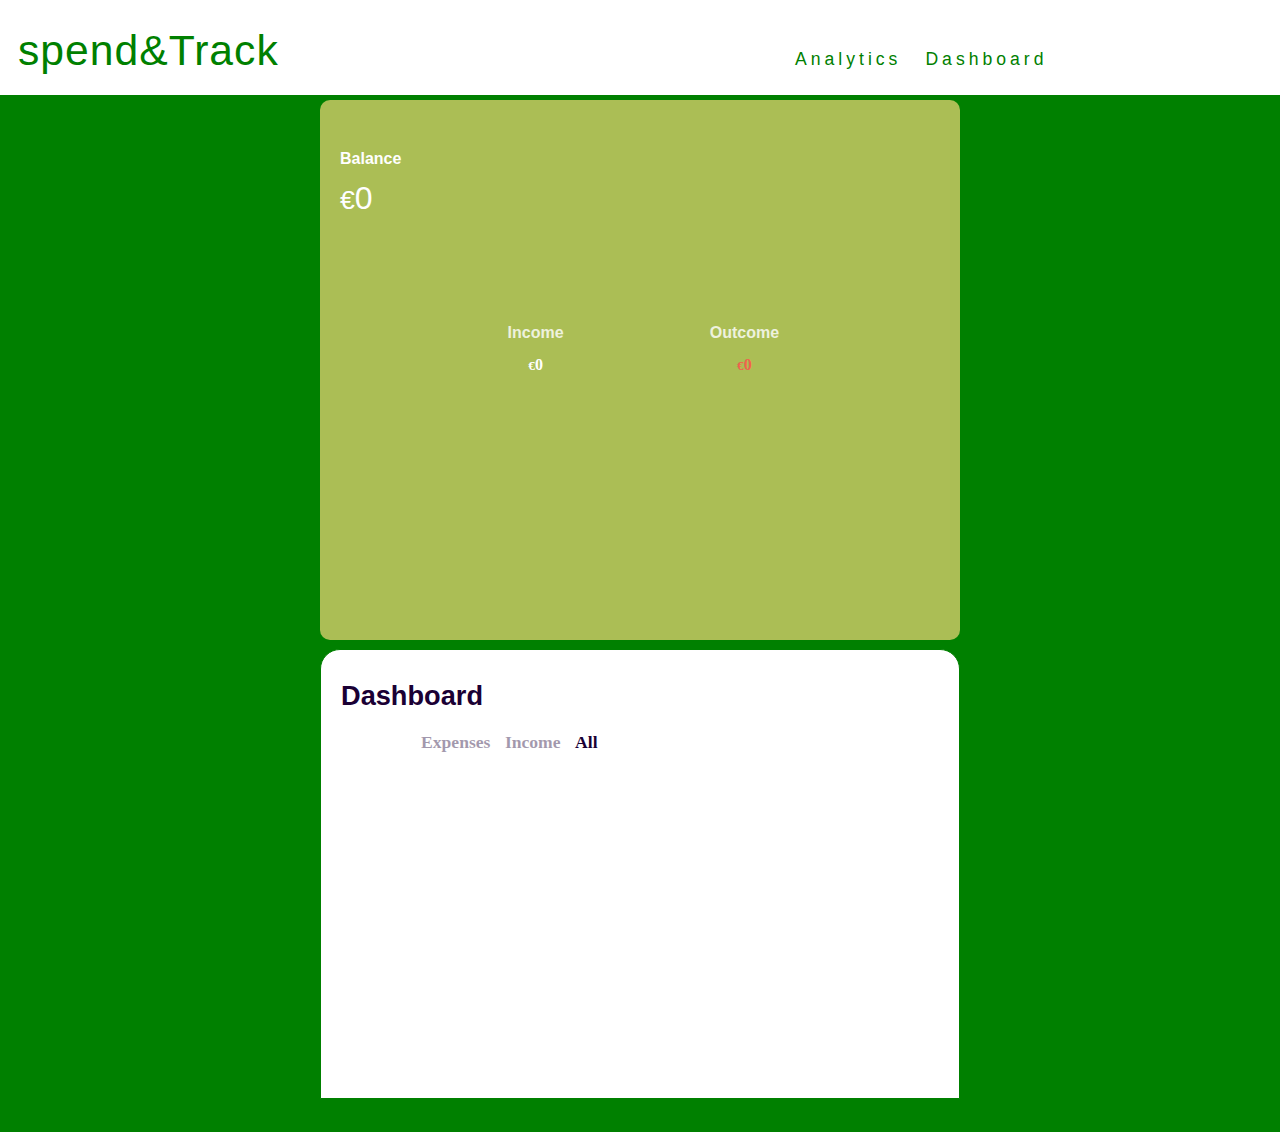
==== commit 85ba8f7a: "set media query to larger screen" ====
--- a/budget.html
+++ b/budget.html
@@ -86,7 +86,7 @@
                     <div class="input">
                         <input type="text" id="expense-title-input" name="title" placeholder="Title">
                         <input type="number" id="expense-amount-input" name="amount" placeholder="€ 0">
-                        <div class="add-expense"><img src="./assets/icon/plus.png" alt="add button"></div>
+                        <div class="add-expense"><img src="./assets/icon/plus.png" class="img" alt="add button"></div>
                     </div>
                 </div>
                 <div id="all">
--- a/assets/css/style.css
+++ b/assets/css/style.css
@@ -159,38 +159,33 @@
     padding-right: 0.5rem;
 }
 
-.active {
+/* .active {
     border-bottom: 1px solid indigo;
     transition: 0.5s ease-in-out;
-}
+} */
 
 .main {
     margin-top: 60px;
     flex: 1 0 auto;
 }
-.budget-container{
-    position: relative;
-}
-
-
-
-.budget-header{
-
-
-}
-
-.budget-header .balance{
+
+.budget-container {
+    position: relative;
+}
+
+.budget-header .balance {
     margin-top: 4px;
     margin-left: 20px;
 }
 
-.budget-header .balance, .title{
+.budget-header .balance,
+.title {
     color: #FFF;
     font-size: 1em;
     font-family: inherit;
 }
 
-.budget-header .balance .value{
+.budget-header .balance .value {
     color: #FFF;
     font-size: max(16px, 2rem);
     margin-top: 12px;
@@ -199,7 +194,7 @@
 
 }
 
-.budget-header .account{
+.budget-header .account {
     display: block;
     width: 310px;
     margin: 100px auto 0;
@@ -207,29 +202,32 @@
     text-align: center;
 }
 
-.budget-header .account .income, .chart, .outcome{
+.budget-header .account .income,
+.chart,
+.outcome {
     height: 50px;
     display: inline-block;
     width: 100px;
     vertical-align: middle;
 }
 
-.budget-header .account .income .title{
+.budget-header .account .income .title {
     color: #FFF;
     opacity: 0.8;
 }
-.budget-header .account .income .income-total{
+
+.budget-header .account .income .income-total {
     color: #FFF;
     font-family: 'inherit';
 }
 
-.budget-header .account .outcome .title{
+.budget-header .account .outcome .title {
     color: #FFF;
     opacity: 0.8;
 }
 
 
-.budget-header .account .outcome .outcome-total{
+.budget-header .account .outcome .outcome-total {
     color: #f0624d;
     font-family: 'inherit';
 }
@@ -297,9 +295,9 @@
     display: none;
 }
 
-.budget-dashboard input{
-     /* MAKE INPUT SELECTABLE  */
-    -webkit-user-select: auto;      
+.budget-dashboard input {
+    /* MAKE INPUT SELECTABLE  */
+    -webkit-user-select: auto;
     -moz-user-select: auto;
     -ms-user-select: auto;
     user-select: auto;
@@ -308,29 +306,34 @@
 
 
 /* //////// EXPENSE ////////// */
-.budget-dashboard #expense{
+.budget-dashboard #expense {
     width: 360px;
     height: 339px;
     position: relative;
 }
 
-.budget-dashboard #expense .input{
+.budget-dashboard #expense .input {
     position: absolute;
     display: block;
-    width: 360px;
+    width: 100%;
     bottom: 0;
     border-top: 1px solid #ccc;
     border-radius: 10px 10px 0 0;
-}
-
-.budget-dashboard #expense .input *{
+    align-self: center;
+
+
+}
+
+
+
+.budget-dashboard #expense .input * {
     display: inline-block;
     vertical-align: middle;
 }
 
-.budget-dashboard #expense .input input#expense-title-input{
+.budget-dashboard #expense .input input#expense-title-input {
     height: 40px;
-    width : 150px;
+    width: 150px;
     padding-left: 10px;
     font-size: 1.2em;
     font-family: 'Gilroy';
@@ -340,9 +343,9 @@
     border: none;
 }
 
-.budget-dashboard #expense .input input#expense-amount-input{
+.budget-dashboard #expense .input input#expense-amount-input {
     height: 40px;
-    width : 110px;
+    width: 110px;
     padding-left: 10px;
     font-size: 1.2em;
     font-family: 'Gilroy';
@@ -352,48 +355,48 @@
     border: none;
 }
 
-.budget-dashboard #expense .input .add-expense img{
+.budget-dashboard #expense .input .add-expense img {
     width: 40px;
     height: 40px;
     cursor: pointer;
     margin-left: 20px;
-    background-color:none; 
-}
-
-.budget-dashboard #expense ul{
+    background-color: none;
+}
+
+.budget-dashboard #expense ul {
     width: 360px;
     height: 285px;
     list-style: none;
     margin: 0;
     padding: 0;
-    margin-top:20px;
+    margin-top: 20px;
     overflow-x: auto;
 }
 
-.budget-dashboard #expense ul.list li{
+.budget-dashboard #expense ul.list li {
     position: relative;
     font-size: 1em;
 }
 
-.budget-dashboard #expense ul.list li *{
+.budget-dashboard #expense ul.list li * {
     display: inline-block;
     height: 30px;
     vertical-align: middle;
 }
 
-.budget-dashboard #expense ul.list li .entry{
-    width:250px;
+.budget-dashboard #expense ul.list li .entry {
+    width: 250px;
     height: auto;
     padding-left: 20px;
-    margin-bottom: 10px;;
+    margin-bottom: 10px;
     word-wrap: break-word;
-    font-family: 'Gilroy Bold';
+    font-family: inherit;
     color: #f0624d;
 }
 
-.budget-dashboard #expense ul.list li #edit{
+.budget-dashboard #expense ul.list li #edit {
     position: absolute;
-    width:20px;
+    width: 20px;
     height: 20px;
     right: 50px;
     cursor: pointer;
@@ -402,9 +405,9 @@
     background-repeat: no-repeat;
 }
 
-.budget-dashboard #expense ul.list li #delete{
+.budget-dashboard #expense ul.list li #delete {
     position: absolute;
-    width:20px;
+    width: 20px;
     height: 20px;
     right: 20px;
     cursor: pointer;
@@ -414,13 +417,13 @@
 }
 
 /* /////// INCOME //////// */
-.budget-dashboard #income{
+.budget-dashboard #income {
     width: 360px;
     height: 339px;
     position: relative;
 }
 
-.budget-dashboard #income .input{
+.budget-dashboard #income .input {
     position: absolute;
     display: block;
     width: 360px;
@@ -429,14 +432,14 @@
     border-radius: 10px 10px 0 0;
 }
 
-.budget-dashboard #income .input *{
+.budget-dashboard #income .input * {
     display: inline-block;
     vertical-align: middle;
 }
 
-.budget-dashboard #income .input input#income-title-input{
+.budget-dashboard #income .input input#income-title-input {
     height: 40px;
-    width : 150px;
+    width: 150px;
     padding-left: 10px;
     font-size: 1.2em;
     font-family: 'Gilroy';
@@ -446,9 +449,9 @@
     border: none;
 }
 
-.budget-dashboard #income .input input#income-amount-input{
+.budget-dashboard #income .input input#income-amount-input {
     height: 40px;
-    width : 110px;
+    width: 110px;
     padding-left: 10px;
     font-size: 1.2em;
     font-family: 'Gilroy';
@@ -458,49 +461,49 @@
     border: none;
 }
 
-.budget-dashboard #income .input .add-income img{
+.budget-dashboard #income .input .add-income img {
     width: 40px;
     height: 40px;
     cursor: pointer;
     margin-left: 20px;
 }
 
-.budget-dashboard #income ul{
+.budget-dashboard #income ul {
     width: 360px;
     height: 285px;
     list-style: none;
     margin: 0;
     padding: 0;
-    margin-top:20px;
+    margin-top: 20px;
     overflow-x: auto;
 }
 
-.budget-dashboard #income ul.list li{
+.budget-dashboard #income ul.list li {
     position: relative;
     font-size: 1em;
-   
-}
-
-.budget-dashboard #income ul.list li *{
+
+}
+
+.budget-dashboard #income ul.list li * {
     display: inline-block;
     height: 30px;
     vertical-align: middle;
-   
-}
-
-.budget-dashboard #income ul.list li .entry{
-    width:250px;
+
+}
+
+.budget-dashboard #income ul.list li .entry {
+    width: 250px;
     height: auto;
     padding-left: 20px;
-    margin-bottom: 10px;;
+    margin-bottom: 10px;
     word-wrap: break-word;
-    /* font-family: 'Gilroy Bold'; */
     font-family: inherit;
-    color: green;
-    
+    color: #008000;
+
     /* border-radius: 10px 10px 0 0; */
 }
-.entry::after{
+
+.entry::after {
     content: '';
     display: block;
     /* border-bottom: 1px solid var(--Primary-Color); */
@@ -509,9 +512,9 @@
 
 }
 
-.budget-dashboard #income ul.list li #edit{
+.budget-dashboard #income ul.list li #edit {
     position: absolute;
-    width:20px;
+    width: 20px;
     height: 20px;
     right: 50px;
     cursor: pointer;
@@ -520,9 +523,9 @@
     background-repeat: no-repeat;
 }
 
-.budget-dashboard #income ul.list li #delete{
+.budget-dashboard #income ul.list li #delete {
     position: absolute;
-    width:20px;
+    width: 20px;
     height: 20px;
     right: 20px;
     cursor: pointer;
@@ -530,7 +533,6 @@
     background-size: 20px 20px;
     background-repeat: no-repeat;
 }
-
 
 /* ////////// ALL ///////////// */
 .budget-dashboard #all {
@@ -587,7 +589,7 @@
 }
 
 .budget-dashboard #all ul.list li.income {
-    color: green;
+    color: #008000;
 
 }
 
@@ -596,97 +598,177 @@
 }
 
 
-
-
-
-
-
-
-@media screen and (min-width: px) {
-    /* body {
+@media screen and (min-width: 390px) {
+    ul>li {
+        display: flex;
+        margin: 6px auto;
+        align-self: center;
+    }
+
+    .toggle {
+        margin: 20px 100px;
+    }
+
+    .input {
+        margin-left: 1rem;
+    }
+}
+
+
+
+@media screen and (min-width: 540px) and (max-width:540px) {
+    .budget-header .balance .title {
+        margin-top: 5px;
+        font-size: 1rem;
+    }
+
+
+    .input {
+        margin-left: 1px;
+    }
+
+    .budget-container {
+        width: fit-content;
+        justify-content: center;
+        margin: 0 auto;
+    }
+
+    .budget-header {
+        background-color: var(--Primary-Color);
+        border-radius: 10px;
+    }
+
+}
+
+
+@media screen and (min-width: 768px) {
+    body {
+        min-height: 10vh;
+        width: 100%;
+    }
+
+    .budget-container {
+        display: flex;
+        flex-direction: column;
+        max-width: 50%;
+        height: 50vh;
+        margin: auto;
+    }
+
+    nav {
+        display: flex;
+        box-shadow: none;
+        justify-content: left;
+        width: 40%;
+        position: relative;
+    }
+
+    .logo {
+        margin: 1rem;
+        font-size: clamp(4vw, 2rem, 5vw);
+    }
+
+    .nav-toggle-label {
+        display: none;
+    }
+
+    .menu-link {
+        display: flex;
+    }
+
+    .menu-link>li {
+        padding-left: 1rem;
+    }
+
+
+    .quote {
         display: block;
-    } */
-
-    .budget-container {
-        display: inline;
-        position: absolute;
-        width: 80%;
-        height: 100%;
-        margin-block: 1em;
+    }
+
+
+    .homepage {
+        max-width: 60%;
+        justify-content: center;
+        height: auto;
         top: 50%;
         left: 50%;
         transform: translateX(-50%) translateY(-50%);
     }
 
-    header {
-        /* display: flex; */
-        position: fixed;
-        margin-bottom: 3rem;
-        z-index: 99;
-    }
-
-    nav {
-        display: inline-block;
-        box-shadow: none;
-        width: fit-content;
-        position: relative;
-    }
-
-    .nav-toggle-label {
-        display: none;
-    }
-
-
-    .menu-link {
-        display: block;
-        justify-content: space-around;
-        margin: 30px 10px auto;
-        margin-left: auto;
-
-    }
-
-
-    .quote {
-        display: flex;
-    }
-
-    .homepage {
-        display: block;
-        position: absolute;
-        max-width: fit-content;
-        padding: 12px;
-        height: 800px;
-        top: 50%;
-        /* bottom: 10; */
-        left: 50%;
-        transform: translateX(-50%) translateY(-50%);
-    }
-
     .btn {
         position: fixed;
         top: 82%;
-        /* right: 30%; */
-        /* margin-inline: 5em; */
-    }
-
-    .btn:hover {
-        color: wheat;
-        opacity: 0.9;
     }
 
     .app-title {
-        position: fixed;
-        display: flex;
-        justify-self: center;
+        /* position: fixed;  */
+        font-size: clamp(4vw, 2.5rem, 5vw);
+        color: #fff;
+        letter-spacing: 4px;
+        align-self: auto;
+
+    }
+
+    .budget-header .balance .title {
+        margin-top: 50px;
+        font-size: 1rem;
+
     }
 
     .budget-header {
-        margin: 50px;
+        display: inline-block;
+        position: relative;
+        background-color: var(--Primary-Color);
+        top: 0;
+        bottom: 1%;
         border-radius: 10px;
-        margin-top: 4em;
-        /* z-index: -99; */
-    }
-
-
-
-}+    }
+
+    .budget-dashboard {
+        position: relative;
+        display: inline-block;
+        background-color: #fff;
+        width: 100%;
+        border: 1px solid #008000;
+        top: 9px;
+        min-height: 50vh;
+        margin-bottom: 30px;
+
+
+    }
+
+    .main {
+        margin-top: 100px;
+        flex: 1 0 auto;
+    }
+
+    .toggle {
+        margin-block: 20px 40px;
+    }
+}
+/* @media screen and (min-width: 1024){
+  
+    
+    .budget-header .balance .title {
+        margin-top: 5px;
+        font-size: 1rem;
+
+    }
+
+
+    .input {
+        margin-left: 1px;
+
+    }
+    .budget-container{
+        width: fit-content;
+        justify-content: center;
+        margin: 0 auto;
+    }
+
+    .budget-header {
+        background-color: var(--Primary-Color);
+        border-radius: 10px;
+        
+    }
+} */